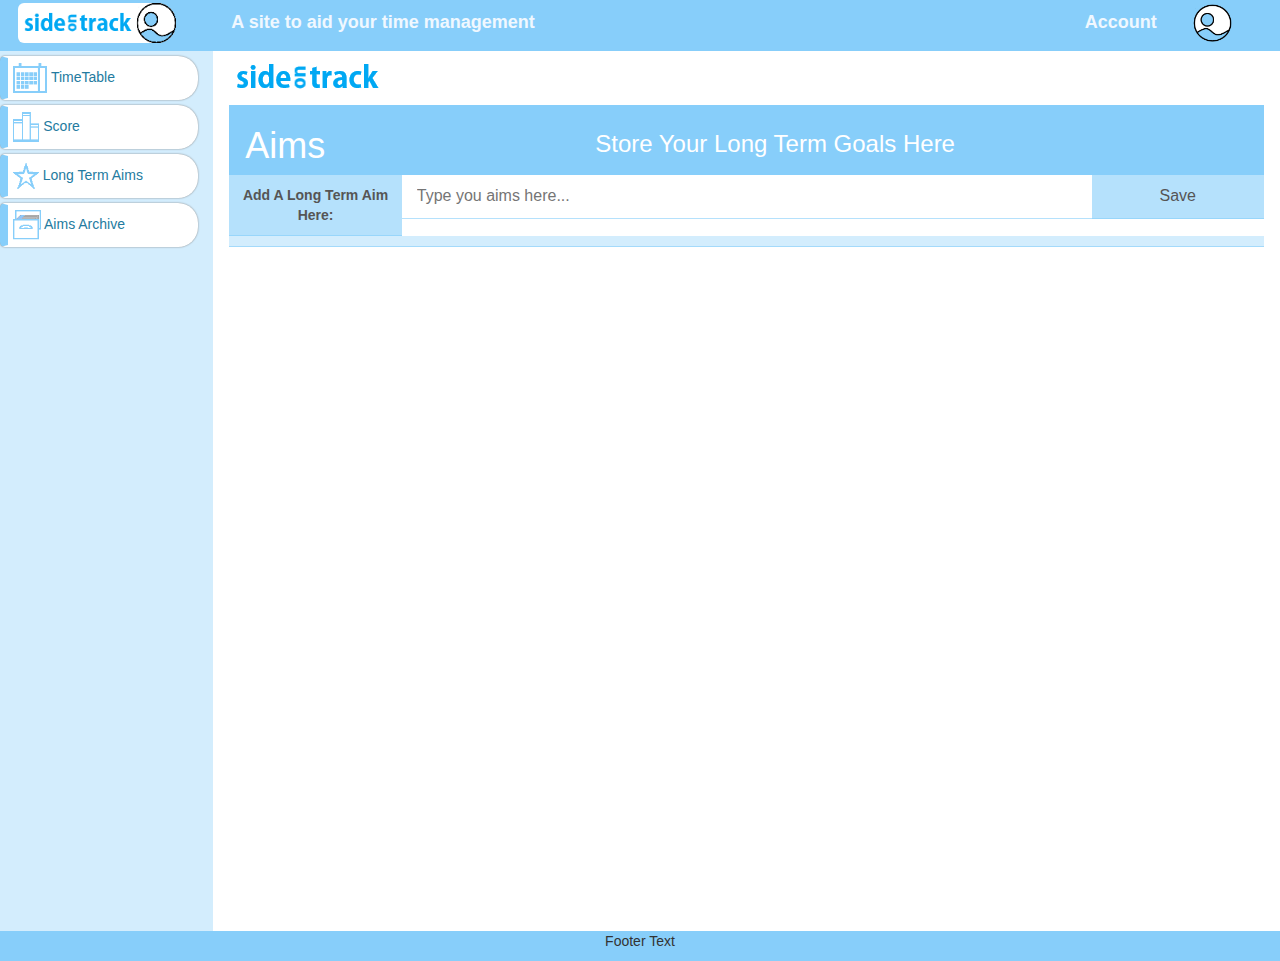
==== index.html @ 734056dd "updates" ====
<!DOCTYPE html>
<html lang="en">

<!-- HERE IS THE BOOTSTRAP LINKS TO IMPLEMENT IT -->
    <!-- Latest compiled and minified CSS -->
    <link rel="stylesheet" href="https://maxcdn.bootstrapcdn.com/bootstrap/3.4.1/css/bootstrap.min.css">
    <!-- jQuery library -->
    <script src="https://ajax.googleapis.com/ajax/libs/jquery/3.7.1/jquery.min.js"></script>
    <!-- Latest compiled JavaScript -->
    <script src="https://maxcdn.bootstrapcdn.com/bootstrap/3.4.1/js/bootstrap.min.js"></script>

<!-- My Style Sheet -->
    <link rel="stylesheet" href="stylesheetjake.css">
    
<head>
    <title>sideONtrack</title>
    <meta charset="utf-8">
    <meta name="viewport" content="width=device-width, initial-scale=1">
    <meta name="author" content="Jake Lear">
    <meta name="description" content="Procrastination aid website">
    <link rel="shortcut icon" type="image/x-icon" href="Images/Logo.png" >
    
</head>


<body>
 <!--Header Code-->  
  <div class = "container-fluid">
        <div class="row">
            <div class="col-sm-3 col-md-2 header" >
                <img src="Images/side ontrack main logo.png" class="img-rounded" alt="main corner logo" width="auto" height="40">
            </div>
           
            <div class="col-sm-6 col-md-8 header"  >
                <h4 class="HeaderFormatMain"> A site to aid your time management </h4>
            </div> 
            
            <div class="col-sm-2 col-md-1 header">
                <h4 class="AccountLogoText"> Account </h4>
            </div>

            <div class="col-sm-1 col-md-1 header">
              <img src="Images/AccountLogo.png" alt="Account corner logo" width="auto" height="40">          </div>
        </div>
    </div>


<!--SideNav Left-->
    <div class="container-fluid text-center" >    
        <div class="row content">
          <div class="col-sm-2 sidenav">
            <!--<p class="roundBorder"><img src="Images/calendarlogo.png" alt="calendar logo" width="auto" height="30"> TimeTable</p>
            <p class="roundBorder"><img src="Images/Leaderboardlogo.png" alt="leaderborad logo" width="auto" height="30"> Score</p>
            <p class="roundBorder"><img src="Images/AIMSlogo.png" alt="Aims logo" width="auto" height="30"> Aims</p>
            <p class="roundBorder"><img src="Images/AIMSlogo.png" alt="Aims logo" width="auto" height="30"> Aims Archive</p>
            -->
            
              <button class="TabLink roundBorder" onclick="openTab(event, 'CalendarTab')"><img src="Images/calendarlogo.png" alt="calendar logo" width="auto" height="30"> TimeTable</button>
              <button class="TabLink roundBorder" onclick="openTab(event, 'ScoreTab')"><img src="Images/Leaderboardlogo.png" alt="leaderborad logo" width="auto" height="30"> Score</button>
              <button class="TabLink roundBorder" onclick="openTab(event, 'AimsTab')"><img src="Images/AIMSlogo.png" alt="Aims logo" width="auto" height="30"> Long Term Aims</button>
              <button class="TabLink roundBorder" onclick="openTab(event, 'ArchiveTab')"><img src="Images/Archive.png" alt="Aims logo" width="auto" height="30">   Aims Archive</button>
            
          </div>

          


<!--Middle Block-->          
          
    <!--Logo -->
            <div class="col-sm-10 text-left">        
              <img src="Images/SideOnTrackNoLogo.png" class="img-rounded" alt="main welcome logo" width="auto" height="auto">
              

          <!--Calendar Code-->
          <div id="CalendarTab" class="tabContents">

            <div class="month">      
              <ul>
                <li>
                  <div id="monthDisplay"></div><br>
                  <span style="font-size:18px"><div id="monthDisplay"></div>
                    <div>
                      <button id="backButton">Back</button>
                      <button id="nextButton">Next</button>
                    </div>
            </span>
                </li>
              </ul>
            </div> 
            
            <div id=" container">
              <div id="headerContainer"></div>

              <div id="weekdays">
                <div>Sunday</div>
                <div>Monday</div>
                <div>Tuesday</div>
                <div>Wednesday</div>
                <div>Thursday</div>
                <div>Friday</div>
                <div>Saturday</div>
              </div>
        
              <div id="calendar"></div>
            </div>
        
            <div id="newEventModal">
              <h2>New Event</h2>
        
              <input id="eventTitleInput" placeholder="Event Title" />
        
              <button id="saveButton">Save</button>
              <button id="cancelButton">Cancel</button>
            </div>
        
            <div id="deleteEventModal">
              <h2>Event</h2>
        
              <p id="eventText"></p>
        
              <button id="deleteButton">Delete</button>
              <button id="closeButton">Close</button>
            </div>


              <div id="modalBackDrop"></div>
          </div>




          <!--Score Code-->
          <div id="ScoreTab" class="tabContents">
            <h2>Score</h2>
          </div>

          <!--Aims Code-->
          <div id="AimsTab" class="tabContents">
            <div class="col-sm-4 AimsHead">
              <h1>Aims</h1>
            </div>
            <div class="col-sm-8 AimsHead">
              <h3>Store Your Long Term Goals Here</h3>
            </div>
            
            
            <div>            
              <p>
                <label for="Aim" class="AimsSubHead col-sm-2" >Add A Long Term Aim Here: </label>
                <input type="text" id="Aim"  class="col-sm-8" placeholder="Type you aims here..."/>
              </p>
              <p>
                <button id="AimSave" class="aimsAddBTN col-sm-2">Save</button>
              </p>
              <div id="WriteAims" class="col-sm-12"></div>
            </div>


          </div>  

          <!--Archive Code-->
          <div id="ArchiveTab" class="tabContents">
            <h2>Archive</h2>
          </div>

        </div>
      </div>
    </div>


   

    <footer class="container-fluid text-center footer">
        <p>Footer Text</p>
    </footer>
 
    



<script src="tabs.js"></script>
<script>window.onload = openTab(event, 'AimsTab');</script>

<script src="calendarjava.js"></script>
<script src="Aims.js"></script>


</body>
</html>
---- stylesheetjake.css ----
/* Main Page Formatting */
    .header {
        color: white;
        background-color:lightskyblue;
        border-color: lightskyblue;
        border-style: solid;
        border-bottom-width: 8px;
    }
    .footer{
      cursor: wait;

    }
    /* Header Sub Formatting */
                h4.HeaderFormatMain{
                    color:aliceblue;
                    font-weight: bold; 
                }
                h4.AccountLogoText{
                    color:aliceblue;
                    font-weight: bold; 
                    text-align: right;
                }
    .sidenav{
        background-color: rgba(135, 206, 250, 0.363);
        min-height: 100%;
        padding-top: 5px;   
        padding-left: 0;
        color: lightskyblue;
        margin-left: 0;
        cursor: ;
    }
    /* Side Nav Sub Formatting*/
    
        .roundBorder {
            text-align: left;
            border-width: 2px;
            border-color: white;
            border-style: solid;
            padding: 5px;
            border-top-right-radius: 20px ;
            border-bottom-right-radius: 20px ;
            border-left-width: 8px;
            border-left-color: lightskyblue;
            background-color: white;
            width: 100%;
            margin-bottom: 5px;
            color: #247BA0;
        }
        .roundBorder:hover {
            background-color: rgba(163, 213, 245, 0.507);
            color: white;
        }
        .roundBorder.active {
            background-color: rgba(135, 206, 250, 0.486);
            color: white;
        }

        .tabContents {
            display: none;
            padding: 1px ;
            border-top: none;
        }

    .row.content {
        height: 880px;}

    footer{
        background-color: rgb(135, 206, 250);
    }

/* Calendar formatting */
    
    ul {
        list-style-type: none;
    }

    .month {
        padding: 10px;
        width: 100%;
        text-align: center;
        background-color: rgb(135, 206, 250);
    }
    
    .month ul {
        margin: 0;
        padding: 0;
      }
      
    .month ul li {
    font-size: 20px;
    font-weight: 600;
    color:white;
    text-transform: uppercase;
    letter-spacing: 3px;
    } 
    button {
    width: 75px;
    cursor: pointer;
    box-shadow: 0px 0px 2px gray;
    border: none;
    outline: none;
    padding: 5px;
    border-radius: 5px;
    background-color: #58bae4;
    color: #ffffff;
    }

    #weekdays {
        width: 100%;
        display: flex;
        color: #247BA0;
        margin: 0;
        background-color: rgba(135, 206, 250, 0.363);
      }
      #weekdays div {
        width: 100%;
        padding: 10px;
        text-align:center;
        border: 2px solid;
        border-color: rgba(135, 206, 250, 0.048);
        border-bottom: 2px solid;
        border-bottom-color: rgb(135, 206, 250)
      }
      #calendar {
        width: 100%;
        margin: auto;
        display: flex;
        flex-wrap: wrap;
      }
      .day {
        width: 14.28%;        
        padding: 10px;
        height: 100px;
        cursor: pointer;
        box-sizing: border-box;
        background-color: rgba(135, 206, 250, 0.199);
        word-spacing: 1px;
        letter-spacing: 1px;
        box-shadow: 0px 0px 3px #CBD4C2;
        display: flex;
        flex-direction: column;
        justify-content: space-between;
        border: 2px solid;
        border-color: rgb(135, 206, 250);
        text-align: left;

      }
      .day:hover {
        background-color: #e8faed;
      }
      
      .day + #currentDay {
        background-color:#e8f4fa;
      }
      .event {
        font-size: 10px;
        padding: 3px;
        background-color: #58bae4;
        color: white;
        border-radius: 5px;
        max-height: 55px;
        overflow: hidden;
      }
      .padding {
        cursor: default !important;
        background-color: #FFFCFF !important;
        box-shadow: none !important;
        border: 2px solid;
        border-color: #FFFCFF;
      }

       .taskformat {
        display: inline-block;
        
        font-size: 10px;
        padding-bottom: 50px;
        margin-bottom: 5px;
    }
    #newEventModal, #deleteEventModal {
  display: none;
  z-index: 20;
  padding: 25px;
  background-color: #e8f4fa;
  box-shadow: 0px 0px 3px black;
  border-radius: 5px;
  width: 350px;
  top: 100px;
  left: calc(50% - 175px);
  position: absolute;
  font-family: sans-serif;
}
#saveButton, #closeButton {
    background-color: #1c809e;  
    color: white;  
}
#cancelButton, #deleteButton {
    background-color: #d36c6c;
  }
  #eventTitleInput {
    padding: 10px;
    width: 100%;
    box-sizing: border-box;
    margin-bottom: 25px;
    border-radius: 3px;
    outline: none;
    border: none;
    box-shadow: 0px 0px 3px gray;
  }
  #eventTitleInput.error {
    border: 2px solid red;
  }
  #eventText {
    font-size: 14px;
  }
  
    /*Aims formatting*/
    .AimsHead{
      background-color: rgb(135, 206, 250);
      color: #fff;
      height: 70px;
   
    }
    .AimsHead h1{
      padding: 1px;
    }
    .AimsHead h3{
      padding: 6px;
    }
    .AimsSubHead{
      background-color: rgba(135, 206, 250, 0.614);
      color: #555;
      padding: 10px;
      float: left;
      text-align: center;
      cursor: pointer;
      transition: 0.3s;
      border-radius: 0;
      border-bottom: rgba(135, 206, 250, 0.614);
      border-bottom-width: 1px;
      border-bottom-style: solid;
    }

  #WriteAims{
    background-color: rgba(135, 206, 250, 0.363);
    font-size: large; 
    margin-top: -5px;
    padding: 5px;
    padding-left: 10px;
    border-bottom: rgba(135, 206, 250, 0.614);
    border-bottom-width: 1px;
    border-bottom-style: solid;
    height: var(aimheight);
  }
  input {
    margin: 0;
    border: none;
    border-radius: 0;
    padding: 10px;
    float: left;
    font-size: 16px;
    border-bottom: rgba(135, 206, 250, 0.614);
    border-bottom-width: 1px;
    border-bottom-style: solid;
  }
  .aimsAddBTN {
    padding: 10px;
    background: rgba(135, 206, 250, 0.614);
    color: #555;
    float: left;
    text-align: center;
    font-size: 16px;
    cursor: pointer;
    transition: 0.3s;
    box-shadow: none;
    border-radius: 0;
    border-bottom: rgba(135, 206, 250, 0.614);
    border-bottom-width: 1px;
    border-bottom-style: solid;
  }
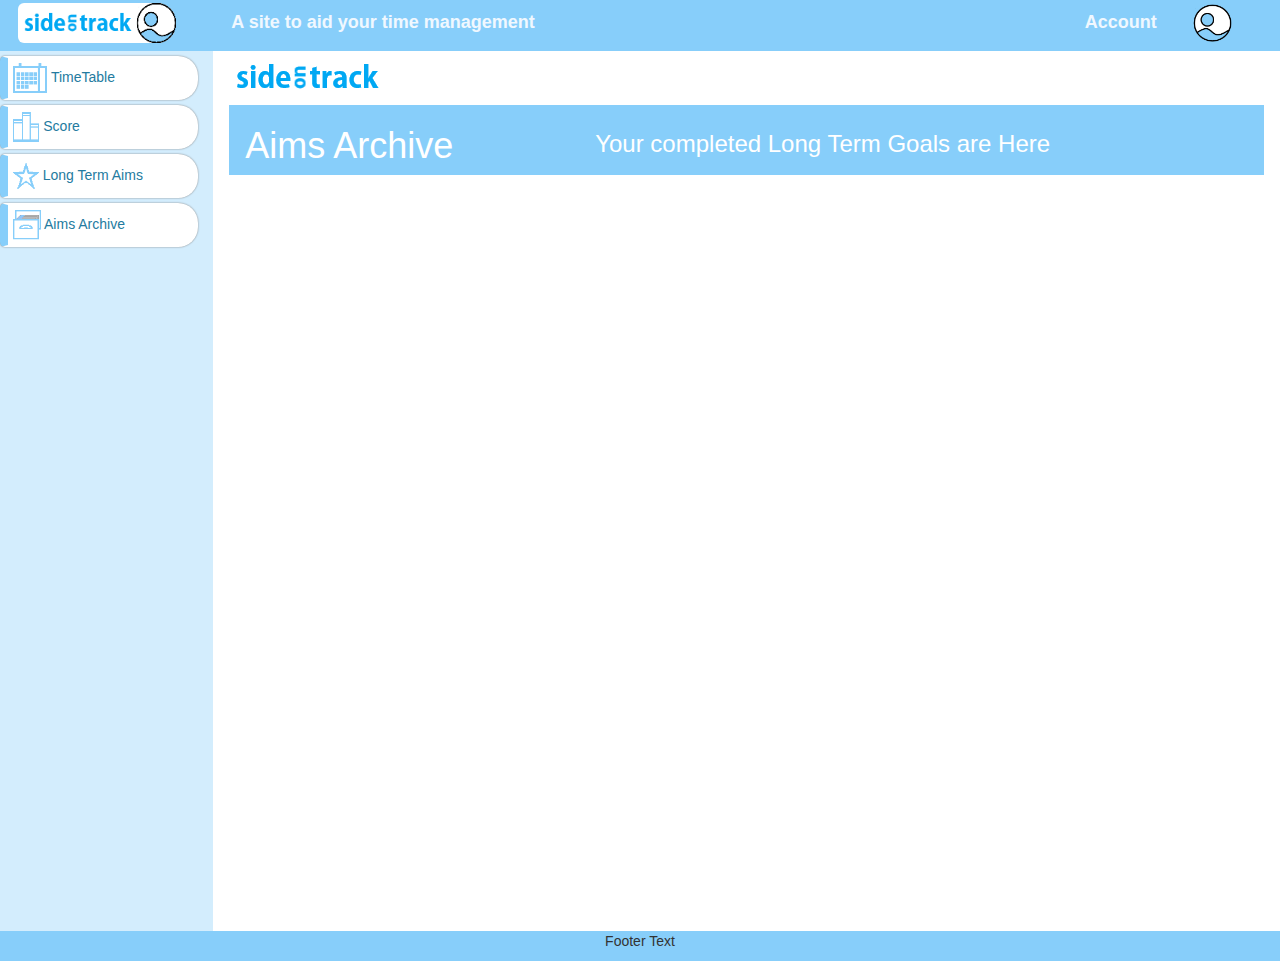
==== commit 5ff7812c: "completed the list with checking off, started archive" ====
--- a/index.html
+++ b/index.html
@@ -8,6 +8,9 @@
     <script src="https://ajax.googleapis.com/ajax/libs/jquery/3.7.1/jquery.min.js"></script>
     <!-- Latest compiled JavaScript -->
     <script src="https://maxcdn.bootstrapcdn.com/bootstrap/3.4.1/js/bootstrap.min.js"></script>
+    <script src="jquery.js"></script>
+
+
 
 <!-- My Style Sheet -->
     <link rel="stylesheet" href="stylesheetjake.css">
@@ -68,7 +71,7 @@
 <!--Middle Block-->          
           
     <!--Logo -->
-            <div class="col-sm-10 text-left">        
+            <div class="col-sm-10 text-left" id="tabContents">        
               <img src="Images/SideOnTrackNoLogo.png" class="img-rounded" alt="main welcome logo" width="auto" height="auto">
               
 
@@ -153,7 +156,7 @@
               <p>
                 <button id="AimSave" class="aimsAddBTN col-sm-2">Save</button>
               </p>
-              <div id="WriteAims" class="col-sm-12"></div>
+              <ul id="WriteAims" class="col-sm-12 WriteAims"></ul>
             </div>
 
 
@@ -161,7 +164,12 @@
 
           <!--Archive Code-->
           <div id="ArchiveTab" class="tabContents">
-            <h2>Archive</h2>
+            <div class="col-sm-4 AimsHead">
+              <h1>Aims Archive</h1>
+            </div>
+            <div class="col-sm-8 AimsHead">
+              <h3>Your completed Long Term Goals are Here</h3>
+            </div>
           </div>
 
         </div>
@@ -180,10 +188,10 @@
 
 
 <script src="tabs.js"></script>
-<script>window.onload = openTab(event, 'AimsTab');</script>
+<script>window.onload = openTab(event, 'ArchiveTab');</script>
+<script src="Aims.js"></script>
 
 <script src="calendarjava.js"></script>
-<script src="Aims.js"></script>
 
 
 </body>
--- a/stylesheetjake.css
+++ b/stylesheetjake.css
@@ -1,280 +1,319 @@
 
 /* Main Page Formatting */
-    .header {
-        color: white;
-        background-color:lightskyblue;
-        border-color: lightskyblue;
-        border-style: solid;
-        border-bottom-width: 8px;
-    }
-    .footer{
-      cursor: wait;
-
-    }
-    /* Header Sub Formatting */
-                h4.HeaderFormatMain{
-                    color:aliceblue;
-                    font-weight: bold; 
-                }
-                h4.AccountLogoText{
-                    color:aliceblue;
-                    font-weight: bold; 
-                    text-align: right;
-                }
-    .sidenav{
-        background-color: rgba(135, 206, 250, 0.363);
-        min-height: 100%;
-        padding-top: 5px;   
-        padding-left: 0;
-        color: lightskyblue;
-        margin-left: 0;
-        cursor: ;
-    }
-    /* Side Nav Sub Formatting*/
-    
-        .roundBorder {
-            text-align: left;
-            border-width: 2px;
-            border-color: white;
-            border-style: solid;
-            padding: 5px;
-            border-top-right-radius: 20px ;
-            border-bottom-right-radius: 20px ;
-            border-left-width: 8px;
-            border-left-color: lightskyblue;
-            background-color: white;
-            width: 100%;
-            margin-bottom: 5px;
-            color: #247BA0;
-        }
-        .roundBorder:hover {
-            background-color: rgba(163, 213, 245, 0.507);
-            color: white;
-        }
-        .roundBorder.active {
-            background-color: rgba(135, 206, 250, 0.486);
-            color: white;
-        }
-
-        .tabContents {
-            display: none;
-            padding: 1px ;
-            border-top: none;
-        }
-
-    .row.content {
-        height: 880px;}
-
-    footer{
-        background-color: rgb(135, 206, 250);
-    }
+.header {
+  color: white;
+  background-color:lightskyblue;
+  border-color: lightskyblue;
+  border-style: solid;
+  border-bottom-width: 8px;
+}
+.footer{
+cursor: wait;
+
+}
+/* Header Sub Formatting */
+          h4.HeaderFormatMain{
+              color:aliceblue;
+              font-weight: bold; 
+          }
+          h4.AccountLogoText{
+              color:aliceblue;
+              font-weight: bold; 
+              text-align: right;
+          }
+.sidenav{
+  background-color: rgba(135, 206, 250, 0.363);
+  min-height: 100%;
+  padding-top: 5px;   
+  padding-left: 0;
+  color: lightskyblue;
+  margin-left: 0;
+}
+/* Side Nav Sub Formatting*/
+
+  .roundBorder {
+      text-align: left;
+      border-width: 2px;
+      border-color: white;
+      border-style: solid;
+      padding: 5px;
+      border-top-right-radius: 20px ;
+      border-bottom-right-radius: 20px ;
+      border-left-width: 8px;
+      border-left-color: lightskyblue;
+      background-color: white;
+      width: 100%;
+      margin-bottom: 5px;
+      color: #247BA0;
+  }
+  .roundBorder:hover {
+      background-color: rgba(163, 213, 245, 0.507);
+      color: white;
+  }
+  .roundBorder.active {
+      background-color: rgba(135, 206, 250, 0.486);
+      color: white;
+  }
+
+  .tabContents {
+      display: none;
+      padding: 1px ;
+      border-top: none;
+  }
+
+.row.content {
+  height: 880px;}
+
+footer{
+  background-color: rgb(135, 206, 250);
+}
 
 /* Calendar formatting */
-    
-    ul {
-        list-style-type: none;
-    }
-
-    .month {
-        padding: 10px;
-        width: 100%;
-        text-align: center;
-        background-color: rgb(135, 206, 250);
-    }
-    
-    .month ul {
-        margin: 0;
-        padding: 0;
-      }
-      
-    .month ul li {
-    font-size: 20px;
-    font-weight: 600;
-    color:white;
-    text-transform: uppercase;
-    letter-spacing: 3px;
-    } 
-    button {
-    width: 75px;
-    cursor: pointer;
-    box-shadow: 0px 0px 2px gray;
-    border: none;
-    outline: none;
-    padding: 5px;
-    border-radius: 5px;
-    background-color: #58bae4;
-    color: #ffffff;
-    }
-
-    #weekdays {
-        width: 100%;
-        display: flex;
-        color: #247BA0;
-        margin: 0;
-        background-color: rgba(135, 206, 250, 0.363);
-      }
-      #weekdays div {
-        width: 100%;
-        padding: 10px;
-        text-align:center;
-        border: 2px solid;
-        border-color: rgba(135, 206, 250, 0.048);
-        border-bottom: 2px solid;
-        border-bottom-color: rgb(135, 206, 250)
-      }
-      #calendar {
-        width: 100%;
-        margin: auto;
-        display: flex;
-        flex-wrap: wrap;
-      }
-      .day {
-        width: 14.28%;        
-        padding: 10px;
-        height: 100px;
-        cursor: pointer;
-        box-sizing: border-box;
-        background-color: rgba(135, 206, 250, 0.199);
-        word-spacing: 1px;
-        letter-spacing: 1px;
-        box-shadow: 0px 0px 3px #CBD4C2;
-        display: flex;
-        flex-direction: column;
-        justify-content: space-between;
-        border: 2px solid;
-        border-color: rgb(135, 206, 250);
-        text-align: left;
-
-      }
-      .day:hover {
-        background-color: #e8faed;
-      }
-      
-      .day + #currentDay {
-        background-color:#e8f4fa;
-      }
-      .event {
-        font-size: 10px;
-        padding: 3px;
-        background-color: #58bae4;
-        color: white;
-        border-radius: 5px;
-        max-height: 55px;
-        overflow: hidden;
-      }
-      .padding {
-        cursor: default !important;
-        background-color: #FFFCFF !important;
-        box-shadow: none !important;
-        border: 2px solid;
-        border-color: #FFFCFF;
-      }
-
-       .taskformat {
-        display: inline-block;
-        
-        font-size: 10px;
-        padding-bottom: 50px;
-        margin-bottom: 5px;
-    }
-    #newEventModal, #deleteEventModal {
-  display: none;
-  z-index: 20;
-  padding: 25px;
-  background-color: #e8f4fa;
-  box-shadow: 0px 0px 3px black;
+
+ul {
+  list-style-type: none;
+}
+
+.month {
+  padding: 10px;
+  width: 100%;
+  text-align: center;
+  background-color: rgb(135, 206, 250);
+}
+
+.month ul {
+  margin: 0;
+  padding: 0;
+}
+
+.month ul li {
+font-size: 20px;
+font-weight: 600;
+color:white;
+text-transform: uppercase;
+letter-spacing: 3px;
+} 
+button {
+width: 75px;
+cursor: pointer;
+box-shadow: 0px 0px 2px gray;
+border: none;
+outline: none;
+padding: 5px;
+border-radius: 5px;
+background-color: #58bae4;
+color: #ffffff;
+}
+
+#weekdays {
+  width: 100%;
+  display: flex;
+  color: #247BA0;
+  margin: 0;
+  background-color: rgba(135, 206, 250, 0.363);
+}
+#weekdays div {
+  width: 100%;
+  padding: 10px;
+  text-align:center;
+  border: 2px solid;
+  border-color: rgba(135, 206, 250, 0.048);
+  border-bottom: 2px solid;
+  border-bottom-color: rgb(135, 206, 250)
+}
+#calendar {
+  width: 100%;
+  margin: auto;
+  display: flex;
+  flex-wrap: wrap;
+}
+.day {
+  width: 14.28%;        
+  padding: 10px;
+  height: 100px;
+  cursor: pointer;
+  box-sizing: border-box;
+  background-color: rgba(135, 206, 250, 0.199);
+  word-spacing: 1px;
+  letter-spacing: 1px;
+  box-shadow: 0px 0px 3px #CBD4C2;
+  display: flex;
+  flex-direction: column;
+  justify-content: space-between;
+  border: 2px solid;
+  border-color: rgb(135, 206, 250);
+  text-align: left;
+
+}
+.day:hover {
+  background-color: #e8faed;
+}
+
+.day + #currentDay {
+  background-color:#e8f4fa;
+}
+.event {
+  font-size: 10px;
+  padding: 3px;
+  background-color: #58bae4;
+  color: white;
   border-radius: 5px;
-  width: 350px;
-  top: 100px;
-  left: calc(50% - 175px);
+  max-height: 55px;
+  overflow: hidden;
+}
+.padding {
+  cursor: default !important;
+  background-color: #FFFCFF !important;
+  box-shadow: none !important;
+  border: 2px solid;
+  border-color: #FFFCFF;
+}
+
+ .taskformat {
+  display: inline-block;
+  
+  font-size: 10px;
+  padding-bottom: 50px;
+  margin-bottom: 5px;
+}
+#newEventModal, #deleteEventModal {
+display: none;
+z-index: 20;
+padding: 25px;
+background-color: #e8f4fa;
+box-shadow: 0px 0px 3px black;
+border-radius: 5px;
+width: 350px;
+top: 100px;
+left: calc(50% - 175px);
+position: absolute;
+font-family: sans-serif;
+}
+#saveButton, #closeButton {
+background-color: #1c809e;  
+color: white;  
+}
+#cancelButton, #deleteButton {
+background-color: #d36c6c;
+}
+#eventTitleInput {
+padding: 10px;
+width: 100%;
+box-sizing: border-box;
+margin-bottom: 25px;
+border-radius: 3px;
+outline: none;
+border: none;
+box-shadow: 0px 0px 3px gray;
+}
+#eventTitleInput.error {
+border: 2px solid red;
+}
+#eventText {
+font-size: 14px;
+}
+
+/*Aims formatting*/
+.AimsHead{
+background-color: rgb(135, 206, 250);
+color: #fff;
+height: 70px;
+
+}
+.AimsHead h1{
+padding: 1px;
+}
+.AimsHead h3{
+padding: 6px;
+}
+.AimsSubHead{
+background-color: rgba(135, 206, 250, 0.614);
+color: #555;
+padding: 10px;
+float: left;
+text-align: center;
+cursor: pointer;
+transition: 0.3s;
+border-radius: 0;
+border-bottom: rgba(135, 206, 250, 0.614);
+border-bottom-width: 1px;
+border-bottom-style: solid;
+}
+
+#WriteAims{
+background-color: rgba(135, 206, 250, 0.363);
+font-size: large; 
+margin-top: -5px;
+padding: 5px;
+padding-left: 10px;
+border-bottom: rgba(135, 206, 250, 0.614);
+border-bottom-width: 1px;
+border-bottom-style: solid;
+
+}
+input {
+margin: 0;
+border: none;
+border-radius: 0;
+padding: 10px;
+float: left;
+font-size: 16px;
+border-bottom: rgba(135, 206, 250, 0.614);
+border-bottom-width: 1px;
+border-bottom-style: solid;
+}
+.aimsAddBTN {
+padding: 10px;
+background: rgba(135, 206, 250, 0.614);
+color: #555;
+float: left;
+text-align: center;
+font-size: 16px;
+cursor: pointer;
+transition: 0.3s;
+box-shadow: none;
+border-radius: 0;
+border-bottom: rgba(135, 206, 250, 0.614);
+border-bottom-width: 1px;
+border-bottom-style: solid;
+}
+
+
+.WriteAims li {
+  cursor: pointer;
+  font-size: 18px;
+  padding: 3px;
+  padding-left: 20px;
+  list-style-type:none;
+  /*make the list items unselectable*/
+  -webkit-user-select: none;
+  -moz-user-select: none;
+  -ms-user-select: none;
+  user-select: none;
+}
+
+.WriteAims li:nth-child(even) {
+  background: rgba(135, 206, 250, 0.614);
+}
+
+
+.WriteAims li:hover {
+  background: rgba(135, 206, 250, 0.245) ;
+}
+.WriteAims li.checked{
+  /*background: #a2e1df8b;*/
+  color: #000000;
+  text-decoration:line-through;
+}
+/* Add a "checked" mark when clicked on */
+.WriteAims li.checked::before {
   position: absolute;
-  font-family: sans-serif;
-}
-#saveButton, #closeButton {
-    background-color: #1c809e;  
-    color: white;  
-}
-#cancelButton, #deleteButton {
-    background-color: #d36c6c;
-  }
-  #eventTitleInput {
-    padding: 10px;
-    width: 100%;
-    box-sizing: border-box;
-    margin-bottom: 25px;
-    border-radius: 3px;
-    outline: none;
-    border: none;
-    box-shadow: 0px 0px 3px gray;
-  }
-  #eventTitleInput.error {
-    border: 2px solid red;
-  }
-  #eventText {
-    font-size: 14px;
-  }
-  
-    /*Aims formatting*/
-    .AimsHead{
-      background-color: rgb(135, 206, 250);
-      color: #fff;
-      height: 70px;
-   
-    }
-    .AimsHead h1{
-      padding: 1px;
-    }
-    .AimsHead h3{
-      padding: 6px;
-    }
-    .AimsSubHead{
-      background-color: rgba(135, 206, 250, 0.614);
-      color: #555;
-      padding: 10px;
-      float: left;
-      text-align: center;
-      cursor: pointer;
-      transition: 0.3s;
-      border-radius: 0;
-      border-bottom: rgba(135, 206, 250, 0.614);
-      border-bottom-width: 1px;
-      border-bottom-style: solid;
-    }
-
-  #WriteAims{
-    background-color: rgba(135, 206, 250, 0.363);
-    font-size: large; 
-    margin-top: -5px;
-    padding: 5px;
-    padding-left: 10px;
-    border-bottom: rgba(135, 206, 250, 0.614);
-    border-bottom-width: 1px;
-    border-bottom-style: solid;
-    height: var(aimheight);
-  }
-  input {
-    margin: 0;
-    border: none;
-    border-radius: 0;
-    padding: 10px;
-    float: left;
-    font-size: 16px;
-    border-bottom: rgba(135, 206, 250, 0.614);
-    border-bottom-width: 1px;
-    border-bottom-style: solid;
-  }
-  .aimsAddBTN {
-    padding: 10px;
-    background: rgba(135, 206, 250, 0.614);
-    color: #555;
-    float: left;
-    text-align: center;
-    font-size: 16px;
-    cursor: pointer;
-    transition: 0.3s;
-    box-shadow: none;
-    border-radius: 0;
-    border-bottom: rgba(135, 206, 250, 0.614);
-    border-bottom-width: 1px;
-    border-bottom-style: solid;
-  }+  border-color: #fff;
+  border-style: solid;
+  border-width: 0 2px 2px 0;
+  top: 10px;
+  left: 16px;
+  transform: rotate(45deg);
+  height: 15px;
+  width: 7px;
+}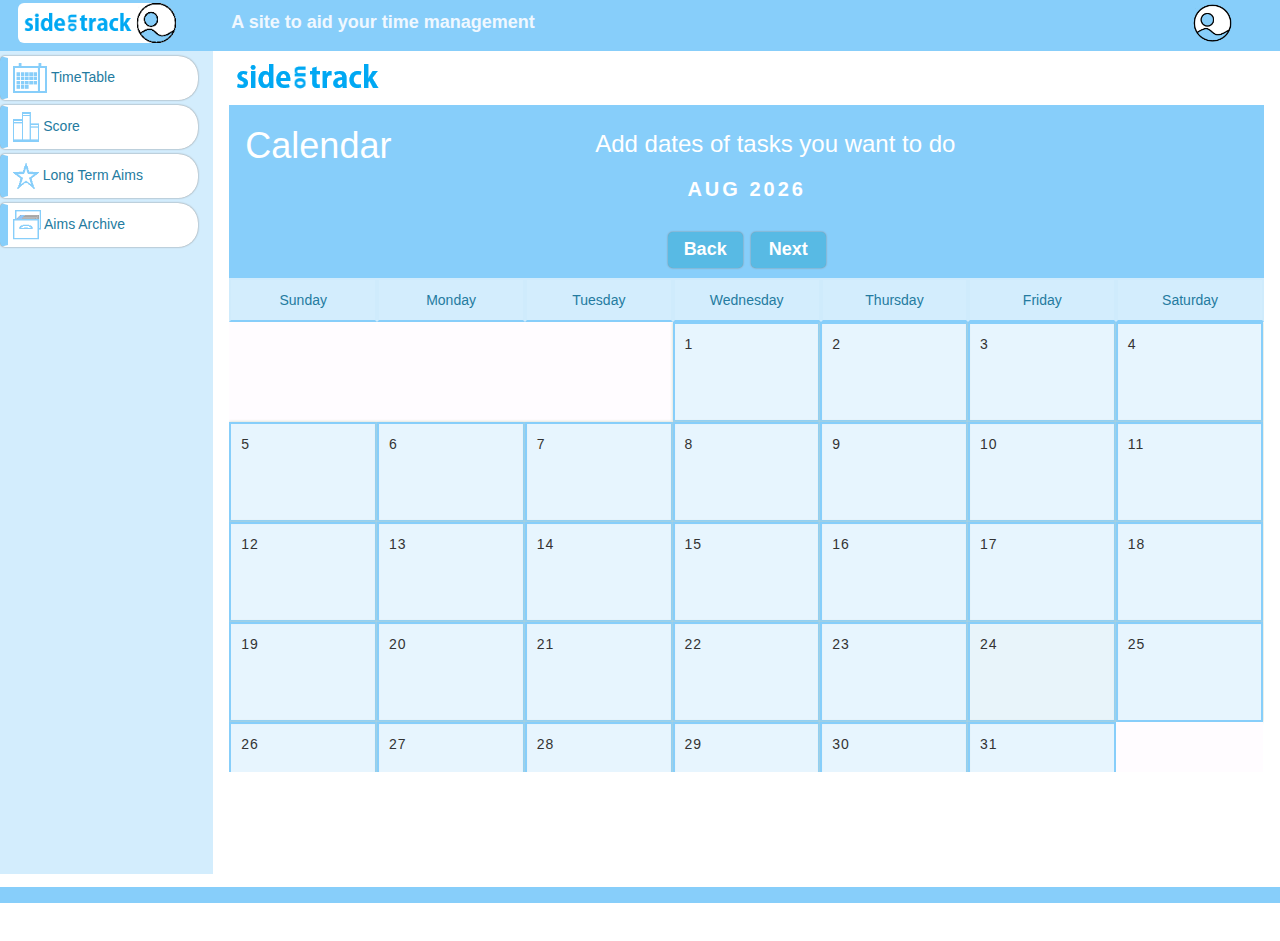
==== commit 8cfb7096: "my timetable" ====
--- a/index.html
+++ b/index.html
@@ -14,7 +14,10 @@
 
 <!-- My Style Sheet -->
     <link rel="stylesheet" href="stylesheetjake.css">
-    
+
+    <link rel="stylesheet" href="https://fonts.googleapis.com/css?family=Audiowide">
+
+
 <head>
     <title>sideONtrack</title>
     <meta charset="utf-8">
@@ -34,13 +37,11 @@
                 <img src="Images/side ontrack main logo.png" class="img-rounded" alt="main corner logo" width="auto" height="40">
             </div>
            
-            <div class="col-sm-6 col-md-8 header"  >
+            <div class="col-sm-7 col-md-9 header"  >
                 <h4 class="HeaderFormatMain"> A site to aid your time management </h4>
             </div> 
             
-            <div class="col-sm-2 col-md-1 header">
-                <h4 class="AccountLogoText"> Account </h4>
-            </div>
+
 
             <div class="col-sm-1 col-md-1 header">
               <img src="Images/AccountLogo.png" alt="Account corner logo" width="auto" height="40">          </div>
@@ -52,12 +53,7 @@
     <div class="container-fluid text-center" >    
         <div class="row content">
           <div class="col-sm-2 sidenav">
-            <!--<p class="roundBorder"><img src="Images/calendarlogo.png" alt="calendar logo" width="auto" height="30"> TimeTable</p>
-            <p class="roundBorder"><img src="Images/Leaderboardlogo.png" alt="leaderborad logo" width="auto" height="30"> Score</p>
-            <p class="roundBorder"><img src="Images/AIMSlogo.png" alt="Aims logo" width="auto" height="30"> Aims</p>
-            <p class="roundBorder"><img src="Images/AIMSlogo.png" alt="Aims logo" width="auto" height="30"> Aims Archive</p>
-            -->
-            
+          
               <button class="TabLink roundBorder" onclick="openTab(event, 'CalendarTab')"><img src="Images/calendarlogo.png" alt="calendar logo" width="auto" height="30"> TimeTable</button>
               <button class="TabLink roundBorder" onclick="openTab(event, 'ScoreTab')"><img src="Images/Leaderboardlogo.png" alt="leaderborad logo" width="auto" height="30"> Score</button>
               <button class="TabLink roundBorder" onclick="openTab(event, 'AimsTab')"><img src="Images/AIMSlogo.png" alt="Aims logo" width="auto" height="30"> Long Term Aims</button>
@@ -77,7 +73,13 @@
 
           <!--Calendar Code-->
           <div id="CalendarTab" class="tabContents">
-
+            <div class="col-sm-4 AimsHead">
+              <h1>Calendar</h1>
+            </div>
+            <div class="col-sm-8 AimsHead">
+              <h3>Add dates of tasks you want to do</h3>
+            </div>
+          
             <div class="month">      
               <ul>
                 <li>
@@ -131,56 +133,66 @@
           </div>
 
 
+          <!--Aims Code-->
+          <div id="AimsTab" class="tabContents">
+            <div class="col-sm-4 AimsHead">
+              <h1>Aims</h1>
+            </div>
+            <div class="col-sm-8 AimsHead">
+              <h3>Store Your Long Term Goals Here</h3>
+            </div>
+            
+            
+            <div>            
+              <p>
+                <label for="Aim" class=" col-sm-2 AimsSubHead" >Add A Long Term Aim Here: </label>
+                <input type="text" id="Aim"  class="col-sm-8 " placeholder="Type you aims here..."/>
+              </p>
+              <p>
+                <button id="AimSave" class="aimsAddBTN col-sm-2 ">Save</button>
+              </p>
+              <ul id="WriteAims" class="col-sm-12 WriteAims"></ul>
+            </div>
+
+
+          </div>  
+
+          <!--Archive Code-->
+          <div id="ArchiveTab" class="tabContents">
+            <div class="col-sm-4 AimsHead">
+              <h1>Aims Archive</h1>
+            </div>
+            <div class="col-sm-8 AimsHead">
+              <h3>Your completed Long Term Goals are Here</h3>
+            </div>
+            <ul id="storeAims" class="col-sm-12 storeAims"></ul>
+
+          </div>
 
 
           <!--Score Code-->
           <div id="ScoreTab" class="tabContents">
-            <h2>Score</h2>
-          </div>
-
-          <!--Aims Code-->
-          <div id="AimsTab" class="tabContents">
-            <div class="col-sm-4 AimsHead">
-              <h1>Aims</h1>
-            </div>
-            <div class="col-sm-8 AimsHead">
-              <h3>Store Your Long Term Goals Here</h3>
-            </div>
-            
-            
-            <div>            
-              <p>
-                <label for="Aim" class="AimsSubHead col-sm-2" >Add A Long Term Aim Here: </label>
-                <input type="text" id="Aim"  class="col-sm-8" placeholder="Type you aims here..."/>
-              </p>
-              <p>
-                <button id="AimSave" class="aimsAddBTN col-sm-2">Save</button>
-              </p>
-              <ul id="WriteAims" class="col-sm-12 WriteAims"></ul>
-            </div>
-
-
-          </div>  
-
-          <!--Archive Code-->
-          <div id="ArchiveTab" class="tabContents">
-            <div class="col-sm-4 AimsHead">
-              <h1>Aims Archive</h1>
-            </div>
-            <div class="col-sm-8 AimsHead">
-              <h3>Your completed Long Term Goals are Here</h3>
-            </div>
+            <div class="col-sm-4 AimsHead">
+              <h1>Score</h1>
+            </div>
+            <div class="col-sm-8 AimsHead">
+              <h3>Here is you score of completed long term aims</h3>
+            </div>
+
+            <p id="score" class="score "></p>
+
           </div>
 
         </div>
       </div>
     </div>
+    
 
 
    
 
     <footer class="container-fluid text-center footer">
-        <p>Footer Text</p>
+        <p>  </p>
     </footer>
  
     
@@ -188,7 +200,7 @@
 
 
 <script src="tabs.js"></script>
-<script>window.onload = openTab(event, 'ArchiveTab');</script>
+<script>window.onload = openTab(event, 'CalendarTab');</script>
 <script src="Aims.js"></script>
 
 <script src="calendarjava.js"></script>
--- a/stylesheetjake.css
+++ b/stylesheetjake.css
@@ -1,5 +1,10 @@
 
 /* Main Page Formatting */
+body {
+  height: 100%;
+  overflow-y: hidden;
+}
+
 .header {
   color: white;
   background-color:lightskyblue;
@@ -8,8 +13,14 @@
   border-bottom-width: 8px;
 }
 .footer{
-cursor: wait;
-
+  display:none;
+  position: absolute;
+  left: 0;
+  bottom: 0;
+  height: auto;
+  width: 100%;
+  outline: lightskyblue;
+  outline-style: solid;
 }
 /* Header Sub Formatting */
           h4.HeaderFormatMain{
@@ -23,8 +34,8 @@
           }
 .sidenav{
   background-color: rgba(135, 206, 250, 0.363);
-  min-height: 100%;
   padding-top: 5px;   
+  max-height: 96vh;
   padding-left: 0;
   color: lightskyblue;
   margin-left: 0;
@@ -57,9 +68,11 @@
 
   .tabContents {
       display: none;
+      height:85vh;
       padding: 1px ;
-      border-top: none;
+      
   }
+
 
 .row.content {
   height: 880px;}
@@ -126,6 +139,9 @@
   margin: auto;
   display: flex;
   flex-wrap: wrap;
+  border-top: none;
+  overflow-y: scroll;
+  height: 50vh;
 }
 .day {
   width: 14.28%;        
@@ -231,6 +247,7 @@
 color: #555;
 padding: 10px;
 float: left;
+font-size: 16px;
 text-align: center;
 cursor: pointer;
 transition: 0.3s;
@@ -241,16 +258,16 @@
 }
 
 #WriteAims{
-background-color: rgba(135, 206, 250, 0.363);
-font-size: large; 
-margin-top: -5px;
-padding: 5px;
-padding-left: 10px;
-border-bottom: rgba(135, 206, 250, 0.614);
-border-bottom-width: 1px;
-border-bottom-style: solid;
-
-}
+  background-color: rgba(135, 206, 250, 0.363);
+  font-size: large; 
+  margin-top: -5px;
+  padding: 5px;
+  padding-left: 10px;
+  border-bottom: rgba(135, 206, 250, 0.614);
+  border-bottom-width: 1px;
+  border-bottom-style: solid;
+  height: 74.25vh;
+ }
 input {
 margin: 0;
 border: none;
@@ -261,13 +278,15 @@
 border-bottom: rgba(135, 206, 250, 0.614);
 border-bottom-width: 1px;
 border-bottom-style: solid;
+border-top: none;
+overflow-y: hidden;
 }
 .aimsAddBTN {
 padding: 10px;
 background: rgba(135, 206, 250, 0.614);
 color: #555;
+text-align: center;
 float: left;
-text-align: center;
 font-size: 16px;
 cursor: pointer;
 transition: 0.3s;
@@ -290,6 +309,7 @@
   -moz-user-select: none;
   -ms-user-select: none;
   user-select: none;
+
 }
 
 .WriteAims li:nth-child(even) {
@@ -316,4 +336,46 @@
   transform: rotate(45deg);
   height: 15px;
   width: 7px;
+}
+
+#storeAims{
+  background-color: rgba(135, 206, 250, 0.363);
+  font-size: large; 
+  margin-top: -5px;
+  padding: 10px;
+  padding-left: 10px;
+  border-bottom: rgba(135, 206, 250, 0.614);
+  border-bottom-width: 1px;
+  border-bottom-style: solid;
+  
+}
+
+.storeAims li{
+  cursor:auto;
+  font-size: 18px;
+  padding: 3px;
+  padding-left: 20px;
+  list-style-type:none;
+ 
+
+}
+.storeAims li:nth-child(even) {
+  background: rgba(135, 206, 250, 0.614);
+}
+ul.WriteAims{
+  border-top: none;
+  overflow-y: scroll;
+ }
+ ul.storeAims{
+  border-top: none;
+  overflow-y: scroll;
+  height: 79vh;
+ }
+
+ .score{
+  font-size: 4000%;
+  text-align: center;
+  font-family: "Audiowide", sans-serif;
+  color: lightskyblue;
+ 
 }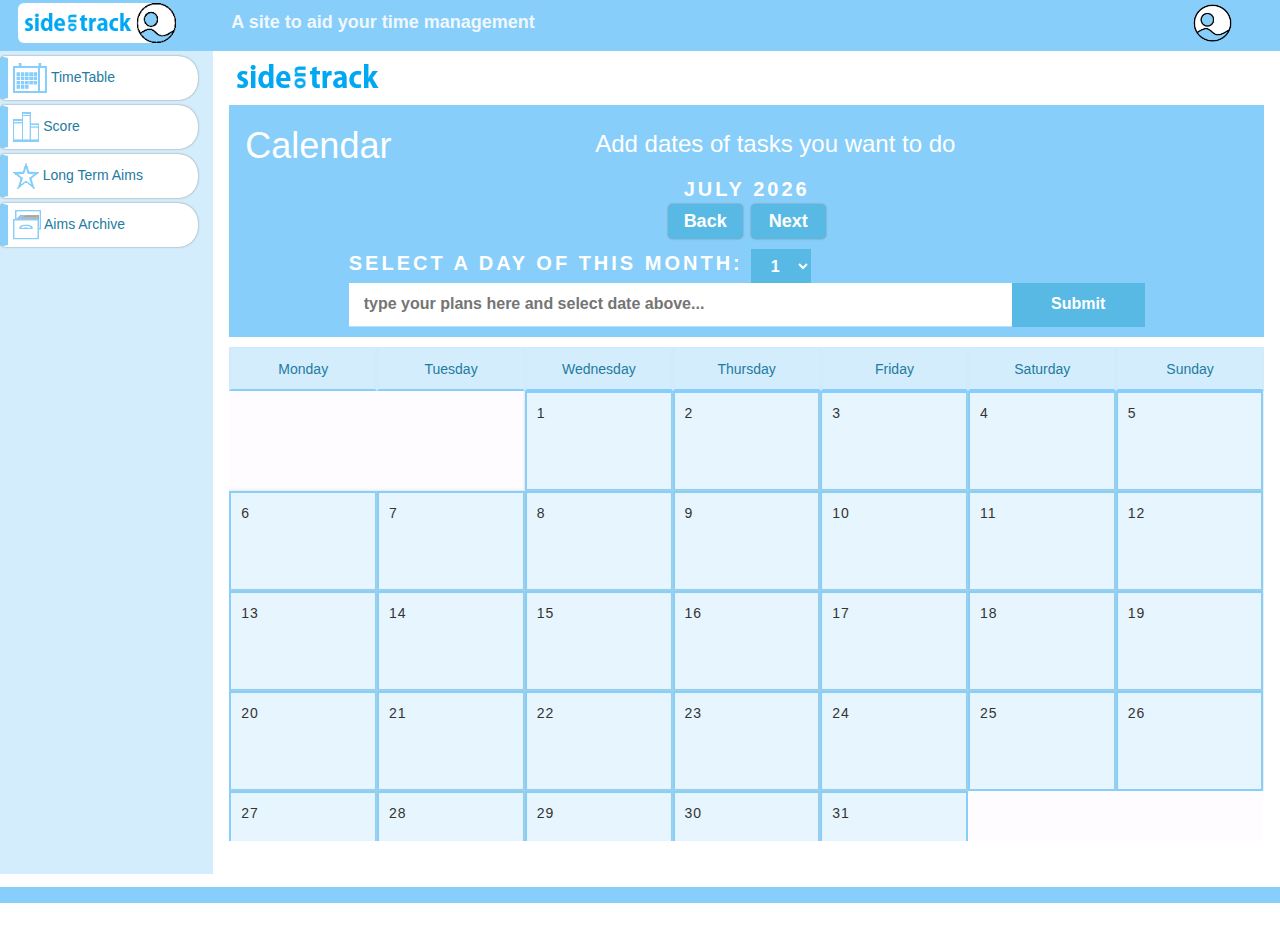
==== commit 0d13c650: "trying" ====
--- a/index.html
+++ b/index.html
@@ -83,13 +83,22 @@
             <div class="month">      
               <ul>
                 <li>
-                  <div id="monthDisplay"></div><br>
+                  <div id="monthDisplay"></div>
                   <span style="font-size:18px"><div id="monthDisplay"></div>
                     <div>
                       <button id="backButton">Back</button>
                       <button id="nextButton">Next</button>
                     </div>
-            </span>
+                  </span>
+                  <div class="AimsHead calendarHead">
+                    <div class="side-by-side">  
+                      <label>Select a day of this month:&nbsp;</label>
+                      <select id="dateChoice" class="calendarinput"></select>
+                      <input type="text" id="calendarinput"  class="col-sm-10  " placeholder="type your plans here and select date above..."/>
+                      <input type="submit" id="calendarSave" class="calendarsave col-sm-2">   
+                    </div>  
+                                         
+                  </div>                 
                 </li>
               </ul>
             </div> 
@@ -97,14 +106,14 @@
             <div id=" container">
               <div id="headerContainer"></div>
 
-              <div id="weekdays">
-                <div>Sunday</div>
+              <div id="weekdays">               
                 <div>Monday</div>
                 <div>Tuesday</div>
                 <div>Wednesday</div>
                 <div>Thursday</div>
                 <div>Friday</div>
                 <div>Saturday</div>
+                <div>Sunday</div>
               </div>
         
               <div id="calendar"></div>
@@ -167,7 +176,7 @@
             </div>
             <ul id="storeAims" class="col-sm-12 storeAims"></ul>
 
-          </div>
+          </div>   
 
 
           <!--Score Code-->
@@ -203,7 +212,8 @@
 <script>window.onload = openTab(event, 'CalendarTab');</script>
 <script src="Aims.js"></script>
 
-<script src="calendarjava.js"></script>
+<!--<script src="calendarjava.js"></script>-->
+<script src="timetable.js"></script>
 
 
 </body>
--- a/stylesheetjake.css
+++ b/stylesheetjake.css
@@ -124,6 +124,8 @@
   color: #247BA0;
   margin: 0;
   background-color: rgba(135, 206, 250, 0.363);
+  margin-top: 10px;
+ 
 }
 #weekdays div {
   width: 100%;
@@ -234,8 +236,13 @@
 background-color: rgb(135, 206, 250);
 color: #fff;
 height: 70px;
-
-}
+}
+.calendarHead{
+  background-color: rgb(135, 206, 250);
+  color: #fff;
+  height: auto;
+  }
+
 .AimsHead h1{
 padding: 1px;
 }
@@ -378,4 +385,28 @@
   font-family: "Audiowide", sans-serif;
   color: lightskyblue;
  
+}
+.calendarsave{
+  background-color: #58bae4;
+  color: white;
+  border: none;
+  font-size: medium;
+}
+.calendarinput{
+  background-color: #58bae4;
+  color: white;
+  border: none;
+  font-size:medium;
+
+}
+.side-by-side{
+  display: inline-flex; 
+	flex-direction: row; 
+	flex-wrap: wrap; 
+  text-align: center;
+  padding-top: 10px;
+}
+#dateChoice{
+  width: 60px;
+  text-align: center;
 }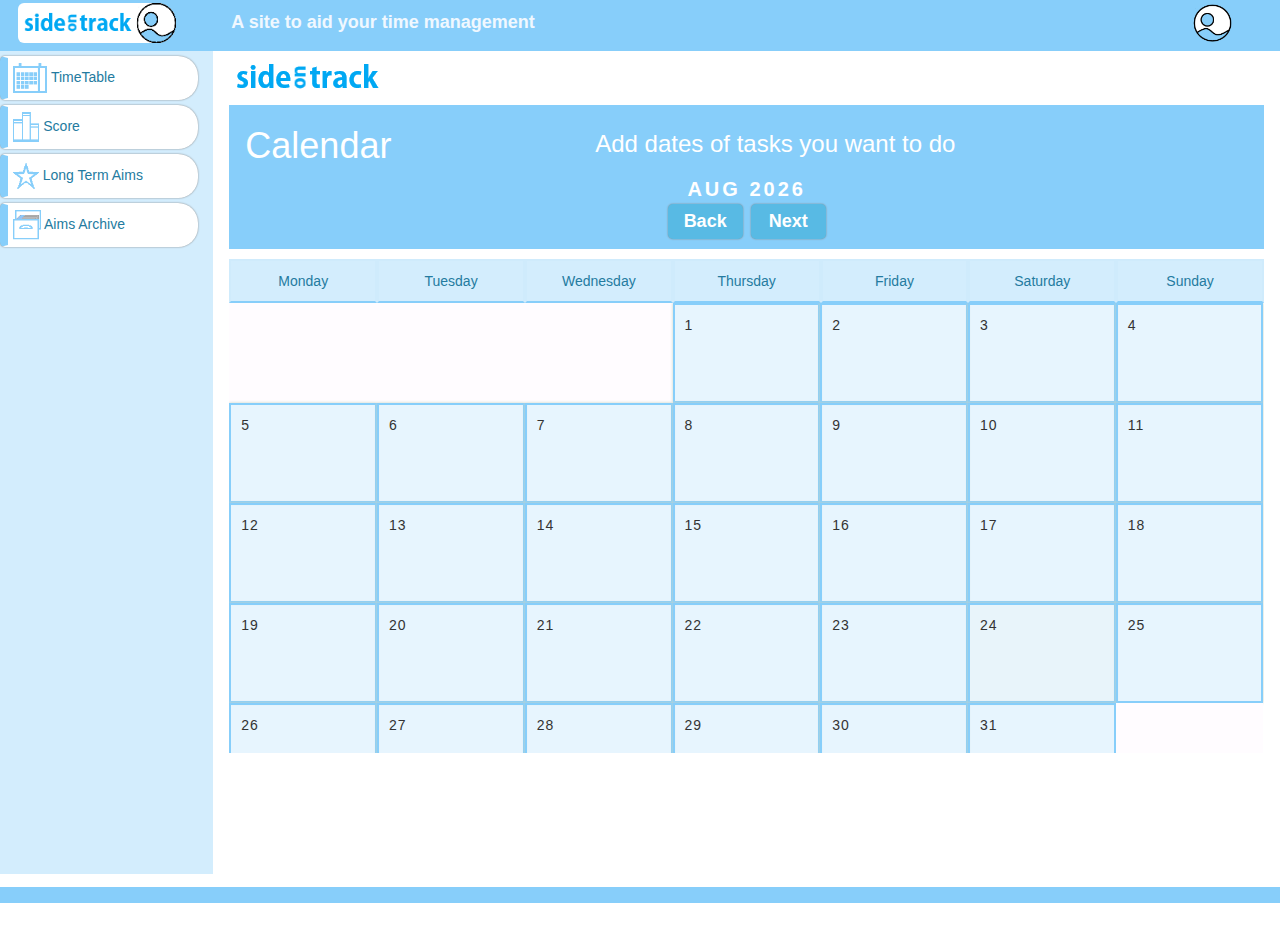
==== commit 22b90832: "finalisation" ====
--- a/index.html
+++ b/index.html
@@ -91,12 +91,7 @@
                     </div>
                   </span>
                   <div class="AimsHead calendarHead">
-                    <div class="side-by-side">  
-                      <label>Select a day of this month:&nbsp;</label>
-                      <select id="dateChoice" class="calendarinput"></select>
-                      <input type="text" id="calendarinput"  class="col-sm-10  " placeholder="type your plans here and select date above..."/>
-                      <input type="submit" id="calendarSave" class="calendarsave col-sm-2">   
-                    </div>  
+                  
                                          
                   </div>                 
                 </li>
@@ -213,7 +208,7 @@
 <script src="Aims.js"></script>
 
 <!--<script src="calendarjava.js"></script>-->
-<script src="timetable.js"></script>
+<script src="calendarjava.js"></script>
 
 
 </body>
